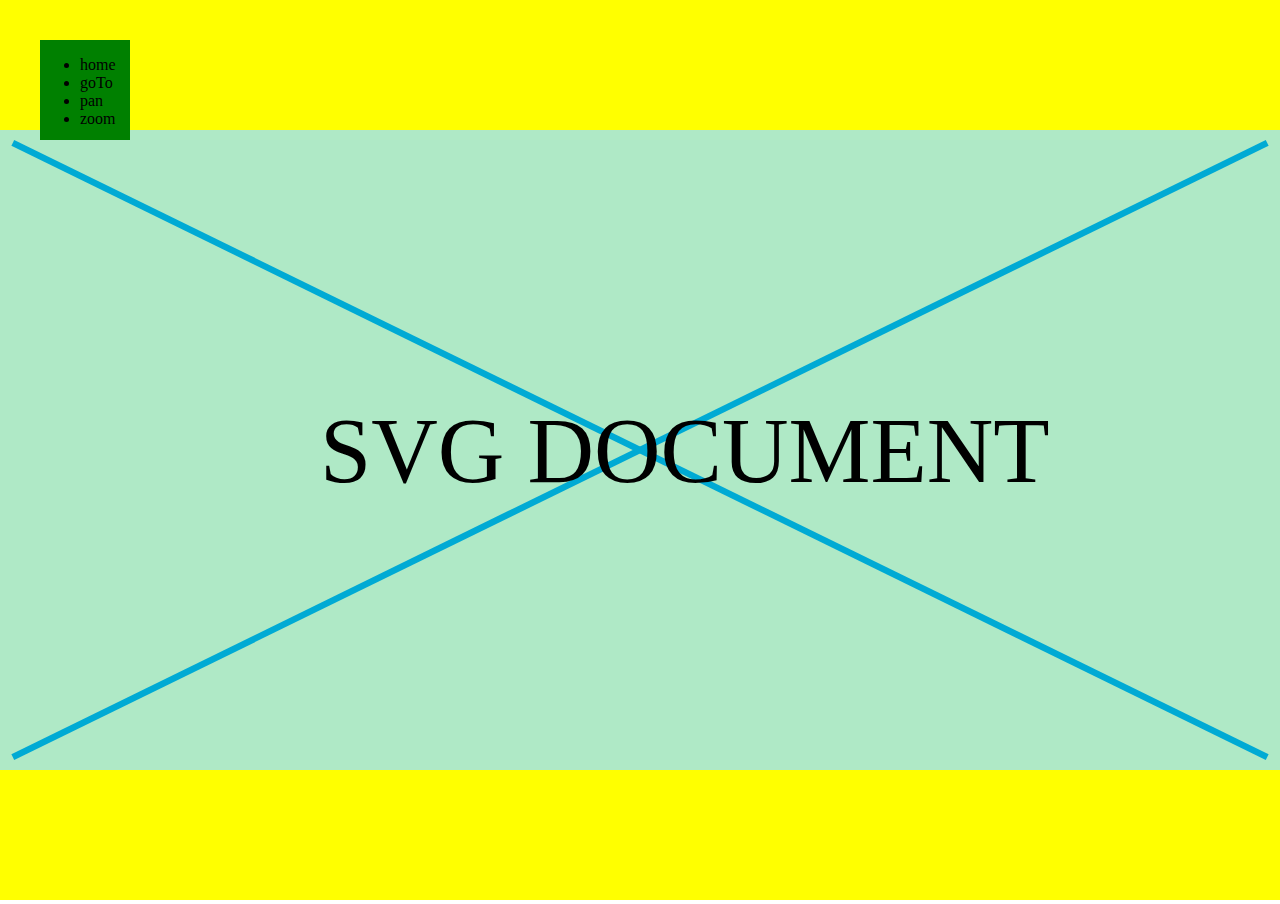
==== index.htm @ 228b8fcc "Introduced hold handler" ====
<!doctype html>
<html lang="en">
<head>
	<meta charset="UTF-8">
	<title>navigable view box</title>
	<meta name="viewport" content="user-scalable=no, initial-scale=1, maximum-scale=1, minimum-scale=1, width=device-width, height=device-height, target-densitydpi=device-dpi" />
	<link href="move.css" rel="stylesheet" />
	<style>
		
		#floating {
			position: absolute;
			top: 40px;
			left: 40px;
			width: 90px;
			height: 100px;
			background: green;
		}
	</style>
</head>
<body>
	<svg id="svgDocument" xmlns="http://www.w3.org/2000/svg" version="1.1" viewBox="0 0 2000 1000">
		<g id="manoeuvrable-svg">
			<rect height="1000" width="2000" y="0" x="0" fill="#afe9c6"/>
			<path d="M20,980,1980,20" stroke="#00aad4" stroke-width="10" fill="none"/>
			<path d="M20,20,1980,980" stroke="#00aad4" stroke-width="10" fill="none"/>
			<text font-size="144px" y="550" x="500" >SVG DOCUMENT</text>
		</g>
	</svg>
	<div id="floating">
		<ul>
			<li id="home-button" onclick="svgManoeuvre.goToHomeView();">home</li>
			<li id="goTo-button" onclick="svgManoeuvre.goTo(1200, 500, 5);">goTo</li>
			<li id="pan-button" >pan</li>
			<li id="zoom-button" onclick="svgManoeuvre.zoomToCenter(1.25);">zoom</li>
		</ul>
	</div>
	<script src="js/hammer.min.js"></script>
	<script src="js/hammer.fakemultitouch.js"></script>
	<script src="js/hammer.showtouches.js"></script>
	<script src="move.js"></script>
	<script src="plugins/swishload.js"></script>
	<script src="app.js"></script>
</body>
</html>
---- move.css ----
body, html {
	height: 100%; /* Required to make div fill to screen height, otherwise IE picks smaller image height */
	margin: 0; 
	padding: 0; /* Remove standard behaviour for body margin */
	overflow: hidden; /*removes scrollbars*/
	-ms-touch-action: none;
	-ms-content-zooming: none;
}
svg {
	background: yellow;
	height: 100%; /* Includes to stop Opera and firefox extending offscreen*/
	width: 100%; /*Necessary to center the svg image area horizontally*/
	cursor: move;
}
text {
	-webkit-touch-callout: none;
	-webkit-user-select: none;
	-khtml-user-select: none;
	-moz-user-select: none;
	-ms-user-select: none;
	user-select: none;
}
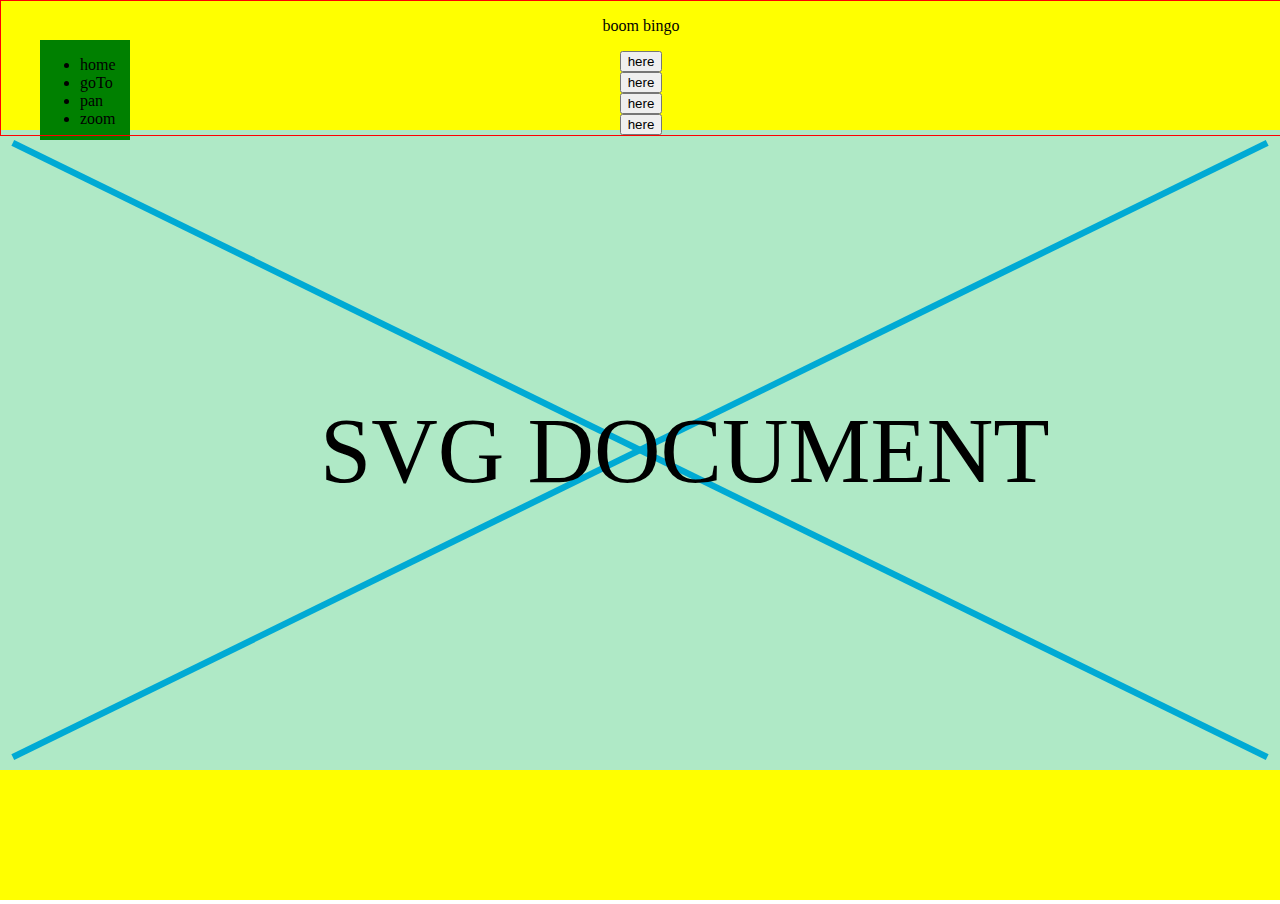
==== commit 81be5d64: "Test Layout for swishly load buttons" ====
--- a/index.htm
+++ b/index.htm
@@ -5,6 +5,7 @@
 	<title>navigable view box</title>
 	<meta name="viewport" content="user-scalable=no, initial-scale=1, maximum-scale=1, minimum-scale=1, width=device-width, height=device-height, target-densitydpi=device-dpi" />
 	<link href="move.css" rel="stylesheet" />
+	<link href="plugins/swishload.css" rel="stylesheet" />
 	<style>
 		
 		#floating {
@@ -23,7 +24,7 @@
 			<rect height="1000" width="2000" y="0" x="0" fill="#afe9c6"/>
 			<path d="M20,980,1980,20" stroke="#00aad4" stroke-width="10" fill="none"/>
 			<path d="M20,20,1980,980" stroke="#00aad4" stroke-width="10" fill="none"/>
-			<text font-size="144px" y="550" x="500" >SVG DOCUMENT</text>
+			<text font-size="144px" y="550" x="500" data-swipetitle="BIG Text">SVG DOCUMENT</text>
 		</g>
 	</svg>
 	<div id="floating">
@@ -34,11 +35,20 @@
 			<li id="zoom-button" onclick="svgManoeuvre.zoomToCenter(1.25);">zoom</li>
 		</ul>
 	</div>
+	<div id="swishly-selection">
+		<p> boom bingo</p>
+		<button>here</button><br />
+		<button>here</button><br />
+		<button>here</button><br />
+		<button>here</button><br />
+		
+	</div>
 	<script src="js/hammer.min.js"></script>
 	<script src="js/hammer.fakemultitouch.js"></script>
 	<script src="js/hammer.showtouches.js"></script>
 	<script src="move.js"></script>
 	<script src="plugins/swishload.js"></script>
+	<script src="plugins/mousewheel.js"></script>
 	<script src="app.js"></script>
 </body>
 </html>--- a/plugins/swishload.css
+++ b/plugins/swishload.css
@@ -0,0 +1,9 @@
+#swishly-selection {
+	position: absolute;
+	top: 0;
+	left: 0;
+	border: 1px solid red;
+	width: 100%;
+	text-align: center;
+	
+}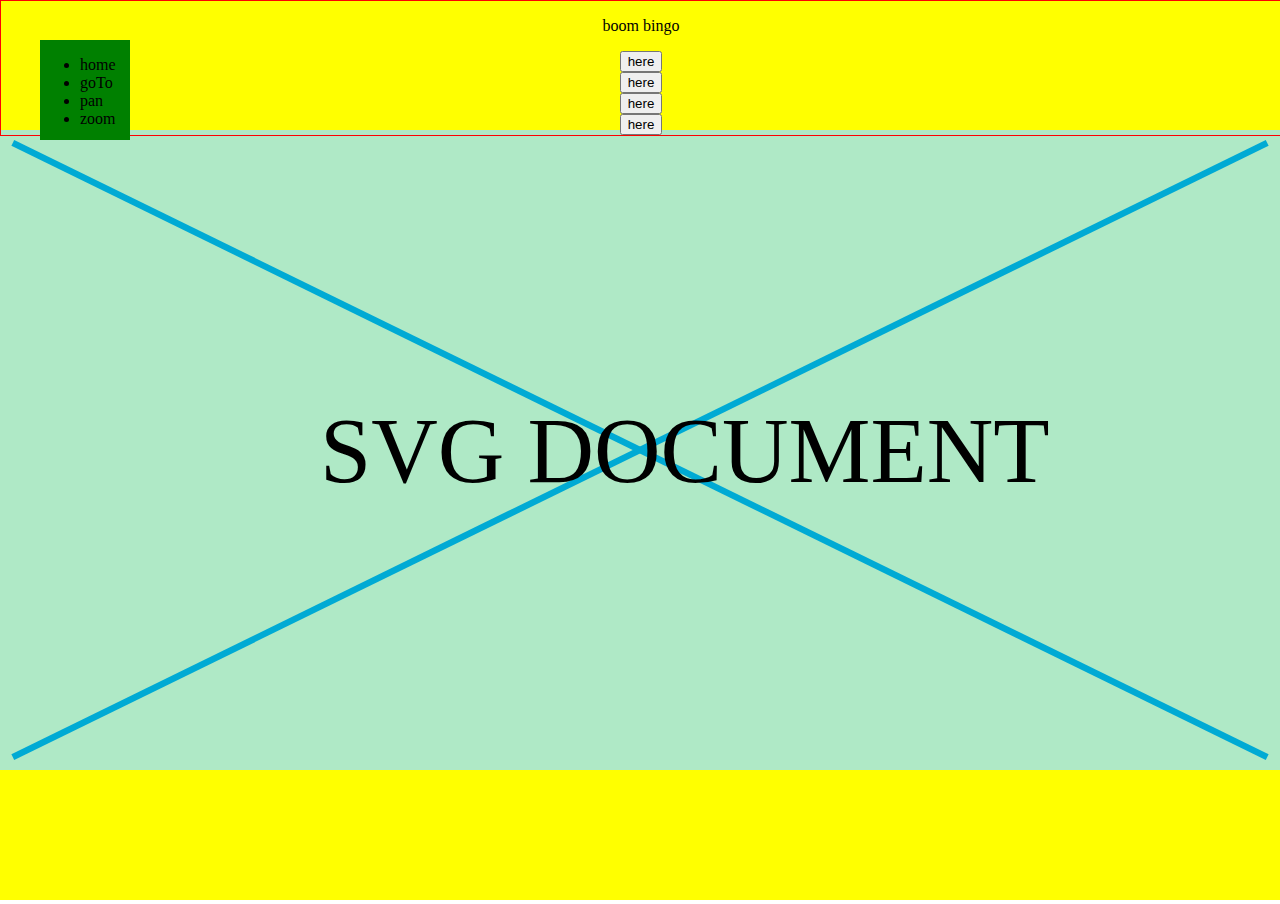
==== commit 034fbaed: "raised side selector to top" ====
--- a/index.htm
+++ b/index.htm
@@ -22,32 +22,32 @@
 	<svg id="svgDocument" xmlns="http://www.w3.org/2000/svg" version="1.1" viewBox="0 0 2000 1000">
 		<g id="manoeuvrable-svg">
 			<rect height="1000" width="2000" y="0" x="0" fill="#afe9c6"/>
-			<path d="M20,980,1980,20" stroke="#00aad4" stroke-width="10" fill="none"/>
-			<path d="M20,20,1980,980" stroke="#00aad4" stroke-width="10" fill="none"/>
-			<text font-size="144px" y="550" x="500" data-swipetitle="BIG Text">SVG DOCUMENT</text>
+			<path data-line="two" d="M20,980,1980,20" stroke="#00aad4" stroke-width="10" fill="none"/>
+			<path data-line="one" d="M20,20,1980,980" stroke="#00aad4" stroke-width="10" fill="none"/>
+			<text data-station="BIG Text" font-size="144px" y="550" x="500" >SVG DOCUMENT</text>
 		</g>
 	</svg>
-	<div id="floating">
-		<ul>
-			<li id="home-button" onclick="svgManoeuvre.goToHomeView();">home</li>
-			<li id="goTo-button" onclick="svgManoeuvre.goTo(1200, 500, 5);">goTo</li>
-			<li id="pan-button" >pan</li>
-			<li id="zoom-button" onclick="svgManoeuvre.zoomToCenter(1.25);">zoom</li>
-		</ul>
-	</div>
 	<div id="swishly-selection">
 		<p> boom bingo</p>
 		<button>here</button><br />
 		<button>here</button><br />
 		<button>here</button><br />
 		<button>here</button><br />
-		
+	</div>
+	<div id="floating">
+		<ul>
+			<li id="home-button" >home</li>
+			<li id="goTo-button" >goTo</li>
+			<li id="pan-button" >pan</li>
+			<li id="zoom-button" >zoom</li>
+		</ul>
 	</div>
 	<script src="js/hammer.min.js"></script>
 	<script src="js/hammer.fakemultitouch.js"></script>
 	<script src="js/hammer.showtouches.js"></script>
 	<script src="move.js"></script>
 	<script src="plugins/swishload.js"></script>
+	<script src="plugins/tapmanager.js"></script>
 	<script src="plugins/mousewheel.js"></script>
 	<script src="app.js"></script>
 </body>
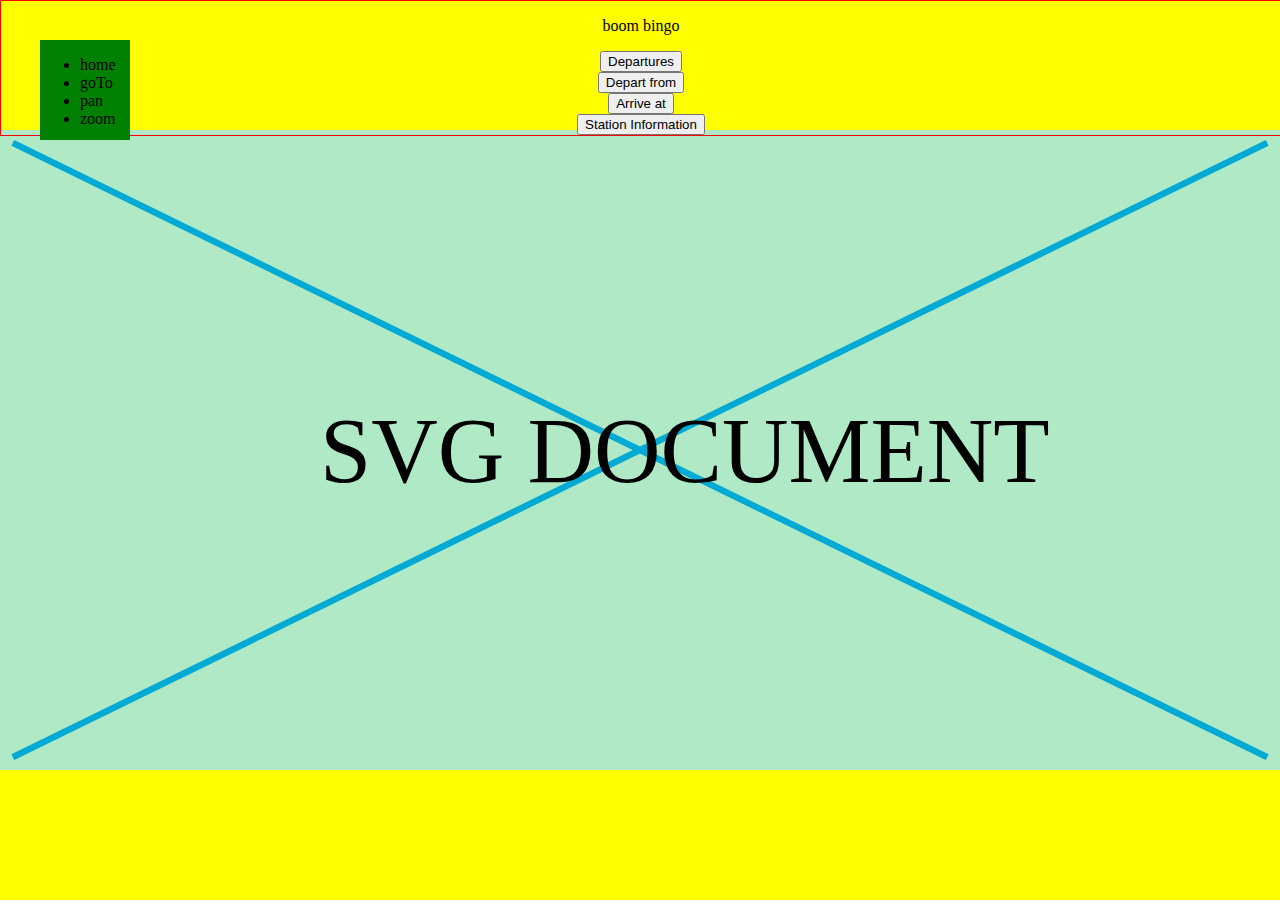
==== commit 1724ddc2: "Hold function returns title object" ====
--- a/index.htm
+++ b/index.htm
@@ -29,10 +29,10 @@
 	</svg>
 	<div id="swishly-selection">
 		<p> boom bingo</p>
-		<button>here</button><br />
-		<button>here</button><br />
-		<button>here</button><br />
-		<button>here</button><br />
+		<button id="swishly-up">Departures</button><br />
+		<button id="swishly-left">Depart from</button><br />
+		<button id="swishly-right">Arrive at</button><br />
+		<button id="swishly-down">Station Information</button><br />
 	</div>
 	<div id="floating">
 		<ul>
